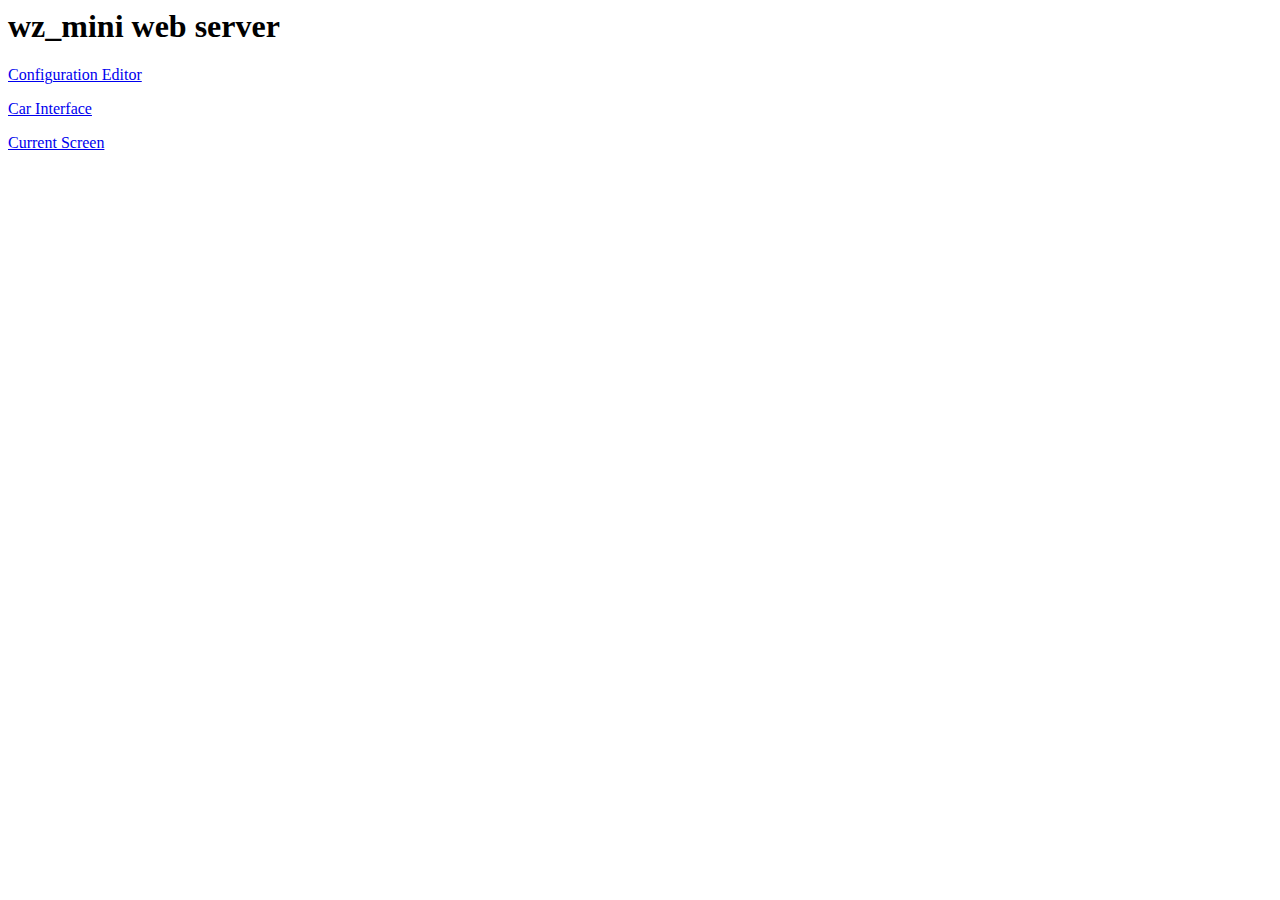
==== SD_ROOT/wz_mini/www/index.html @ fe0b638f "Update index.html" ====
<html>
  <head><title>WZ Mini</title></head>
  <body>
  <h1>wz_mini web server</h1>
    <p><a href="cgi-bin/config.cgi">Configuration Editor</a></p>
    <p><a href="car/car.html">Car Interface</a></p>
    <p><a href="cgi-bin/jpeg.cgi">Current Screen</a></p>

  </body>
</html>
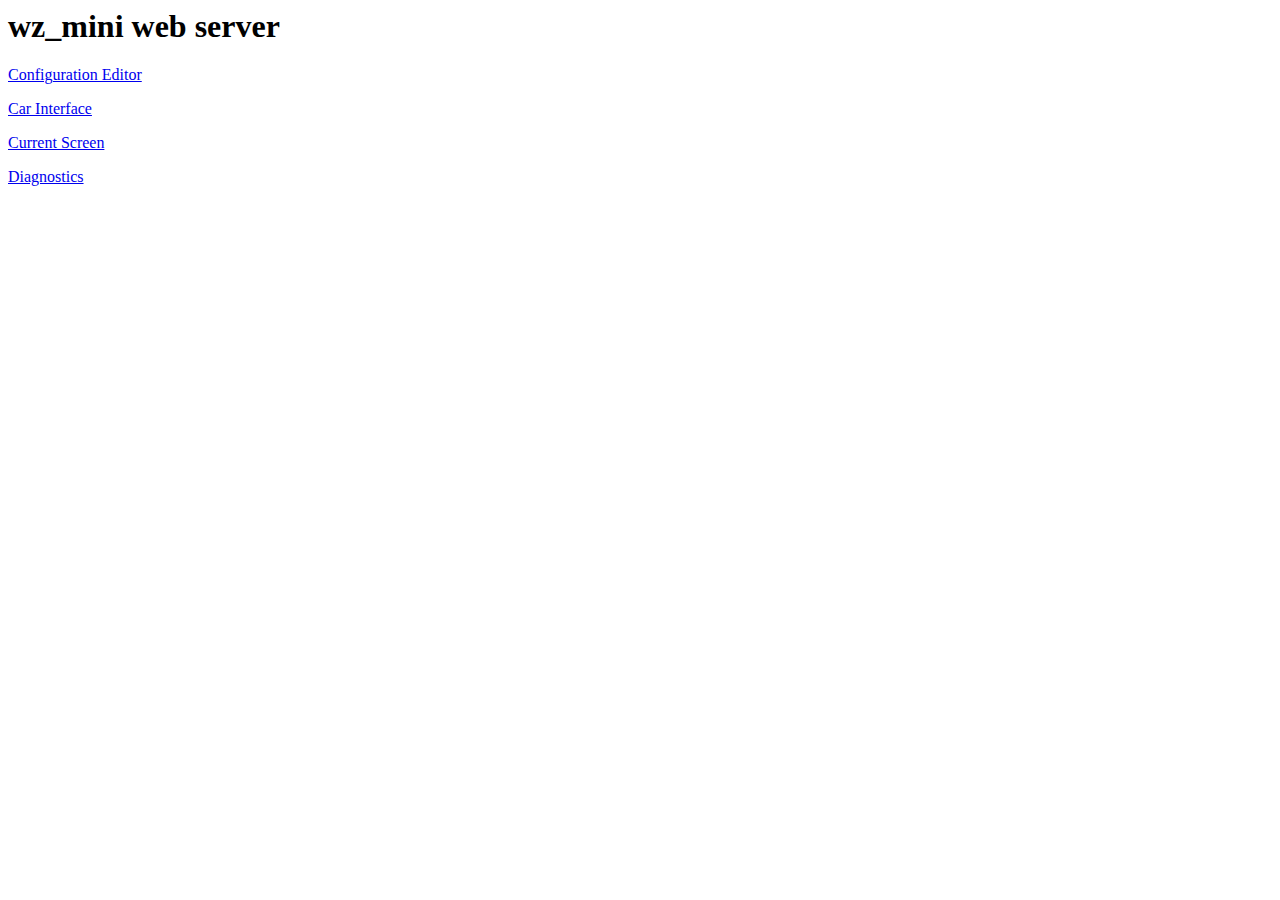
==== commit 6353beb1: "fixes to www" ====
--- a/SD_ROOT/wz_mini/www/index.html
+++ b/SD_ROOT/wz_mini/www/index.html
@@ -5,6 +5,6 @@
     <p><a href="cgi-bin/config.cgi">Configuration Editor</a></p>
     <p><a href="car/car.html">Car Interface</a></p>
     <p><a href="cgi-bin/jpeg.cgi">Current Screen</a></p>
-
+    <p><a href="cgi-bin/diagnostics.cgi">Diagnostics</a></p>
   </body>
 </html>
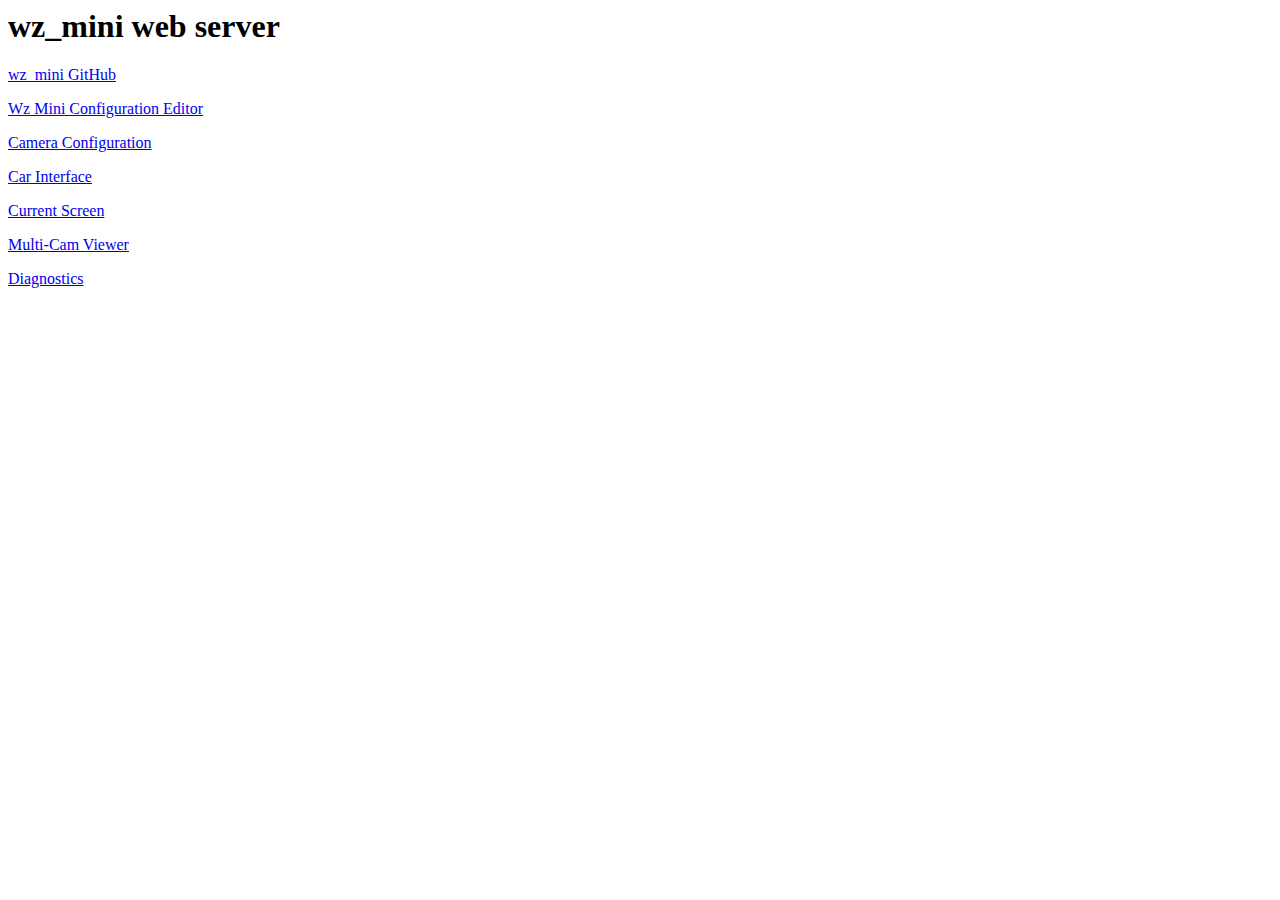
==== commit 09b604ae: "add basic support cam configuration file" ====
--- a/SD_ROOT/wz_mini/www/index.html
+++ b/SD_ROOT/wz_mini/www/index.html
@@ -1,10 +1,14 @@
 <html>
-  <head><title>WZ Mini</title></head>
+  <head><title>WZ Mini Web Tools</title></head>
   <body>
   <h1>wz_mini web server</h1>
-    <p><a href="cgi-bin/config.cgi">Configuration Editor</a></p>
+  <a href="https://github.com/gtxaspec/wz_mini_hacks">wz_mini GitHub</a>
+
+    <p><a href="cgi-bin/config.cgi">Wz Mini Configuration Editor</a></p>
+    <p><a href="cgi-bin/cam.cgi">Camera Configuration</a></p>
     <p><a href="car/car.html">Car Interface</a></p>
     <p><a href="cgi-bin/jpeg.cgi">Current Screen</a></p>
+    <p><a href="multicam.html">Multi-Cam Viewer</a></p>
     <p><a href="cgi-bin/diagnostics.cgi">Diagnostics</a></p>
   </body>
 </html>
